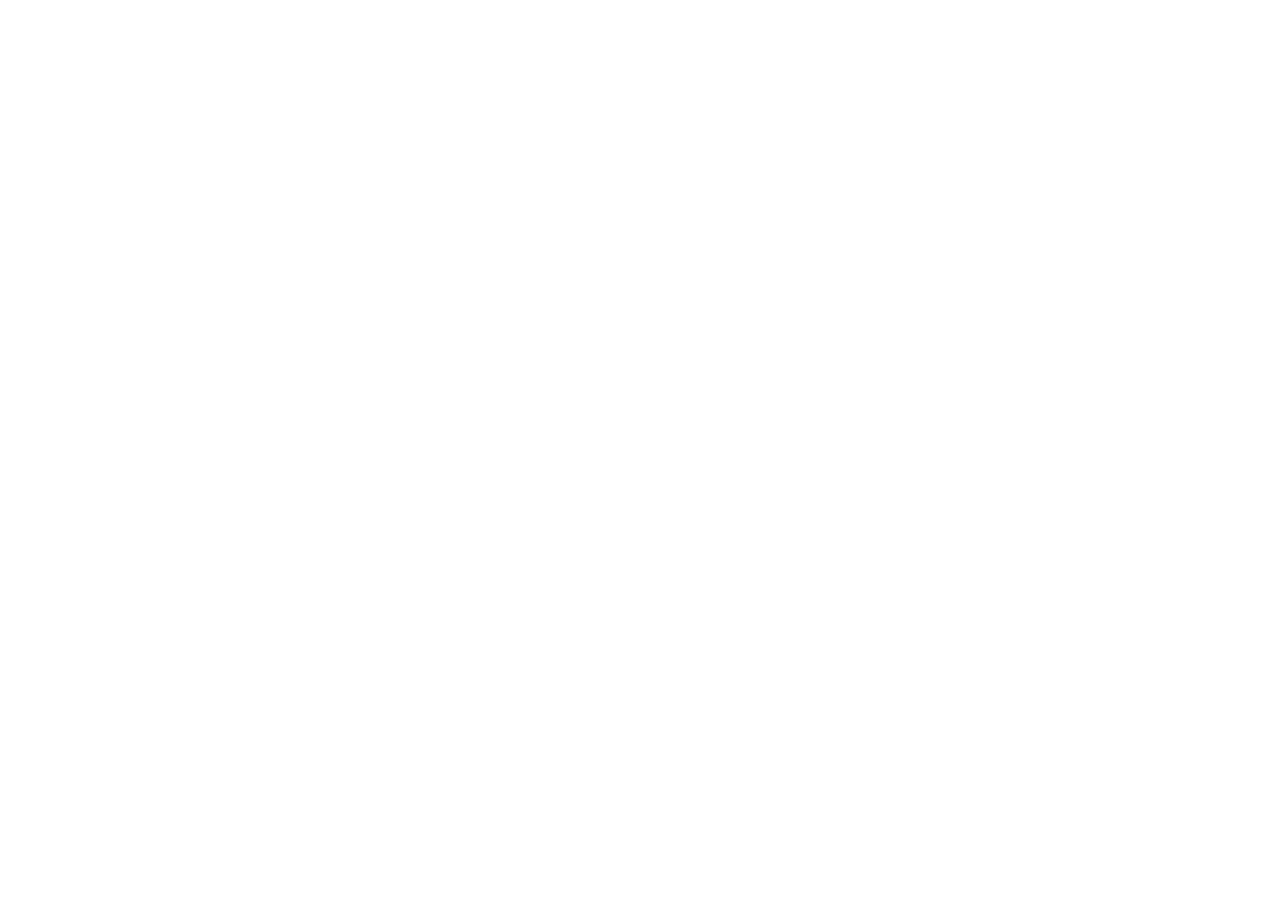
==== index.html @ a9d49ab2 "Initial commit" ====
<!DOCTYPE html>
<html lang="kr">
	<head>
		<meta charset="UTF-8" />
		<meta http-equiv="X-UA-Compatible" content="IE=edge" />
		<meta name="viewport" content="width=device-width, initial-scale=1.0" />
		<title>Document</title>
		<link rel="stylesheet" href="css/style.css" />
		<script src="js/main.js"></script>
	</head>
	<body>
		<script>
			// var exam = new Object();
			// exam.kor = 30;
			// exam.eng = 50;
			// exam.math = 100;

			var exam = {
				kor: 40,
				math: 60,
			};
			exam.eng = 100;
			exam["com"] = 200;

			var key = "com";
			var keyyys = exam.kor;

			console.log(exam.kor + exam.math + exam.eng + exam["com"]);
			console.log(key);
			console.log(keyyys);

			console.log(exam[key]);
		</script>
	</body>
</html>
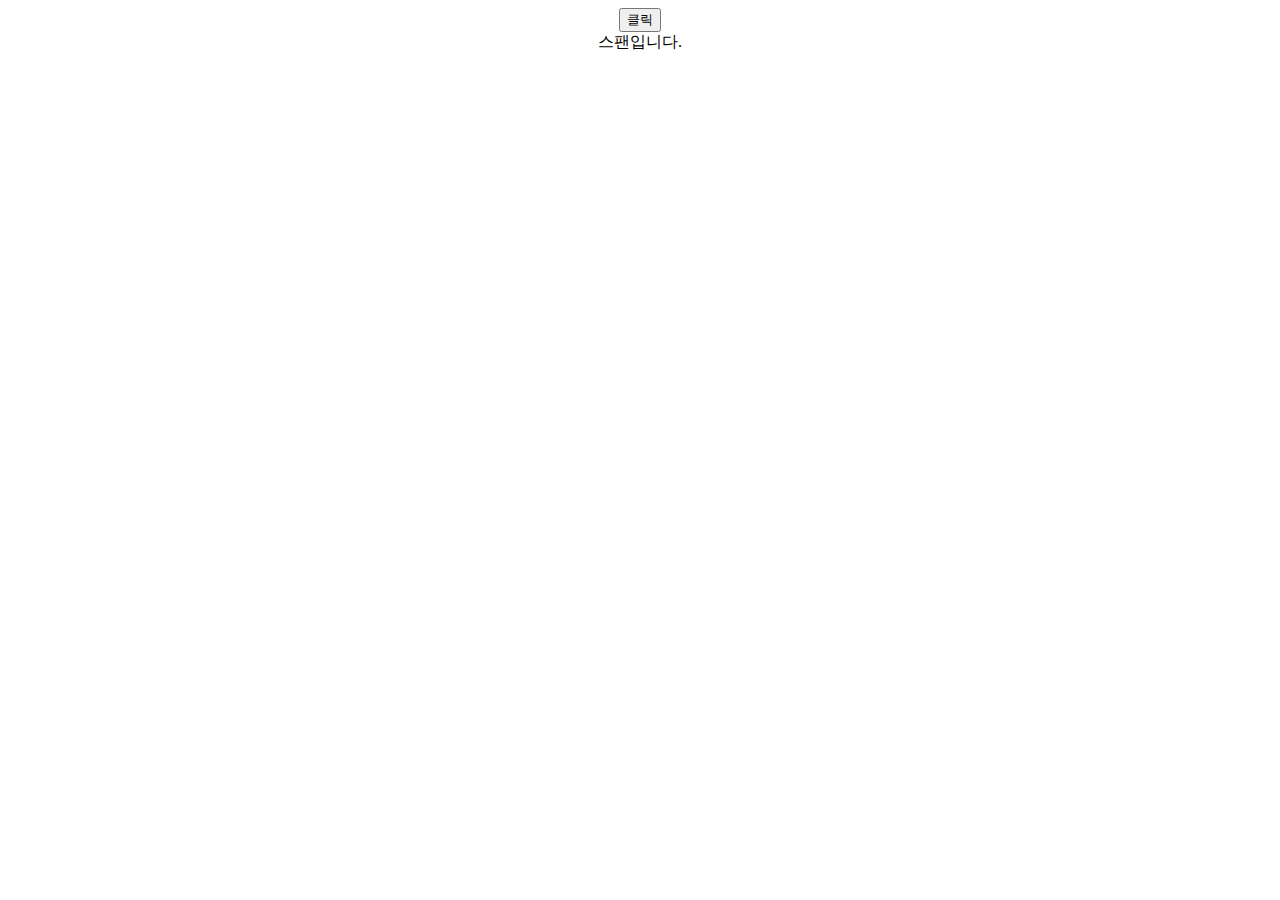
==== commit 163f8aac: "updated files" ====
--- a/index.html
+++ b/index.html
@@ -1,35 +1,32 @@
 <!DOCTYPE html>
 <html lang="kr">
-	<head>
-		<meta charset="UTF-8" />
-		<meta http-equiv="X-UA-Compatible" content="IE=edge" />
-		<meta name="viewport" content="width=device-width, initial-scale=1.0" />
-		<title>Document</title>
-		<link rel="stylesheet" href="css/style.css" />
-		<script src="js/main.js"></script>
-	</head>
-	<body>
-		<script>
-			// var exam = new Object();
-			// exam.kor = 30;
-			// exam.eng = 50;
-			// exam.math = 100;
+  <head>
+    <meta charset="UTF-8" />
+    <meta http-equiv="X-UA-Compatible" content="IE=edge" />
+    <meta name="viewport" content="width=device-width, initial-scale=1.0" />
+    <title>Document</title>
+    <link rel="stylesheet" href="css/style.css" />
+    <script src="js/main.js"></script>
+    <script>
+      function printResult() {
+        var btnPrint = document.getElementById("btn-print");
+        var x, y;
+        x = prompt("x 값을 입력하세요.", 0);
+        y = prompt("y 값을 입력하세요.", 0);
 
-			var exam = {
-				kor: 40,
-				math: 60,
-			};
-			exam.eng = 100;
-			exam["com"] = 200;
-
-			var key = "com";
-			var keyyys = exam.kor;
-
-			console.log(exam.kor + exam.math + exam.eng + exam["com"]);
-			console.log(key);
-			console.log(keyyys);
-
-			console.log(exam[key]);
-		</script>
-	</body>
+        x = parseInt(x);
+        y = parseInt(y);
+        btnPrint.value = x + y;
+      }
+      function init() {
+        var btnPrint = document.getElementById("btn-print");
+        btnPrint.onclick = printResult;
+      }
+      window.onload = init;
+    </script>
+  </head>
+  <body>
+    <input type="button" value="클릭" id="btn-print" />
+    <span id="span1">스팬입니다.</span>
+  </body>
 </html>
--- a/css/style.css
+++ b/css/style.css
@@ -0,0 +1,6 @@
+body {
+  display: flex;
+  flex-direction: column;
+  align-items: center;
+  justify-content: center;
+}
